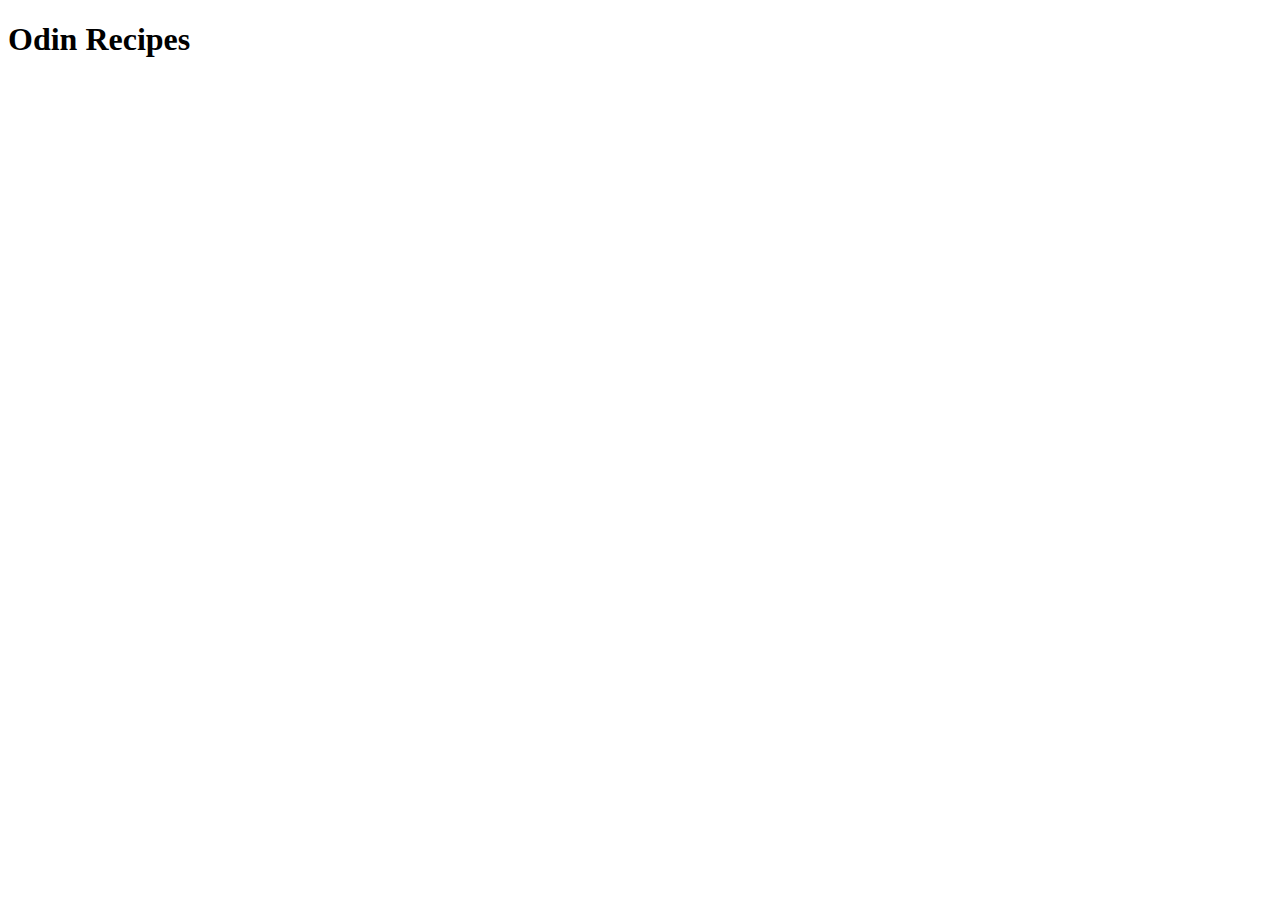
==== index.html @ b3a816f3 "Add index.html" ====
<!DOCTYPE html>
<html lang="en">
<head>
    <meta charset="UTF-8">
    <meta name="viewport" content="width=device-width, initial-scale=1.0">
    <title>Document</title>
</head>
<body>
    <h1>Odin Recipes</h1>
</body>
</html>
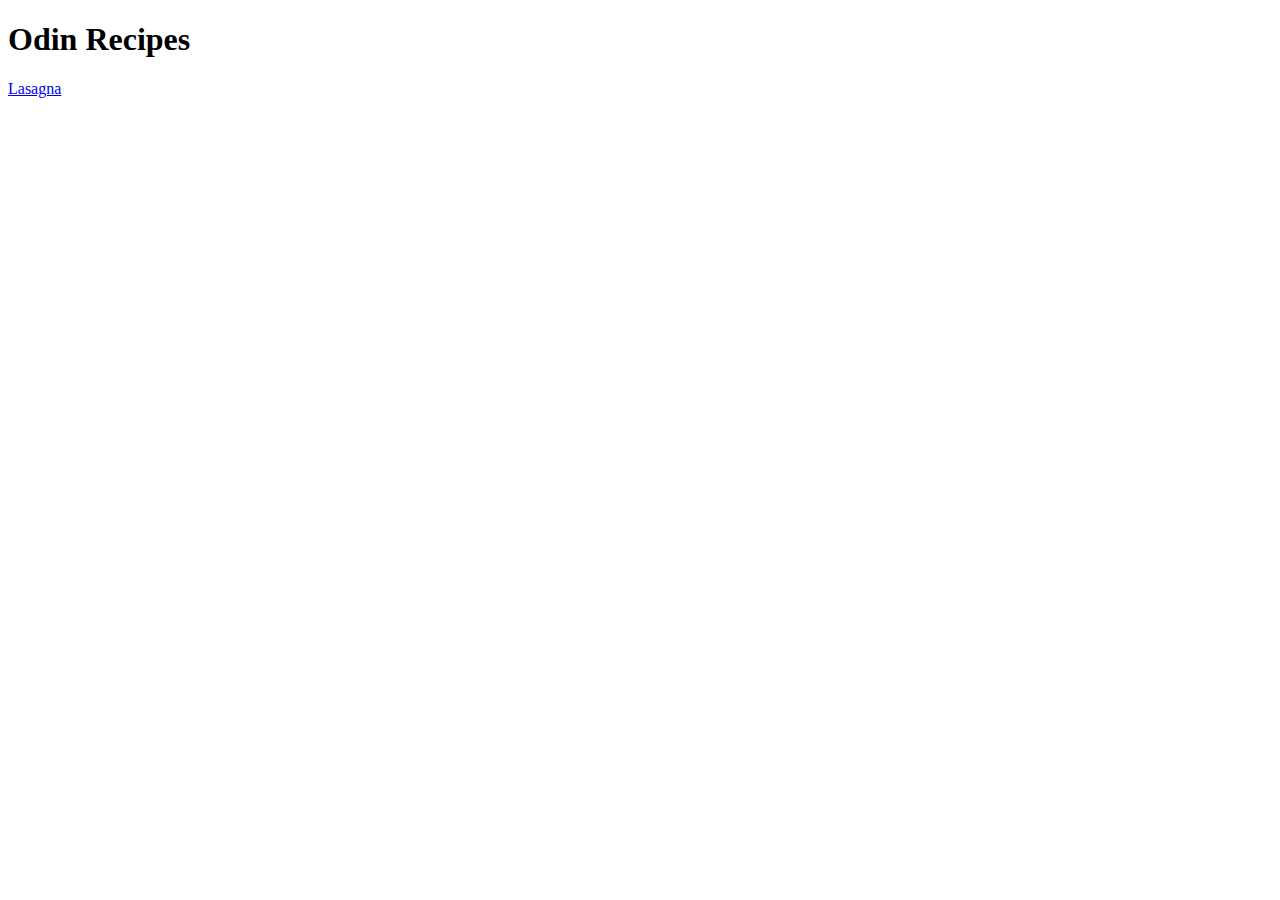
==== commit 15d54e28: "Add recipe link" ====
--- a/index.html
+++ b/index.html
@@ -7,5 +7,6 @@
 </head>
 <body>
     <h1>Odin Recipes</h1>
+    <a href="./recipes/lasagna.html">Lasagna</a>
 </body>
 </html>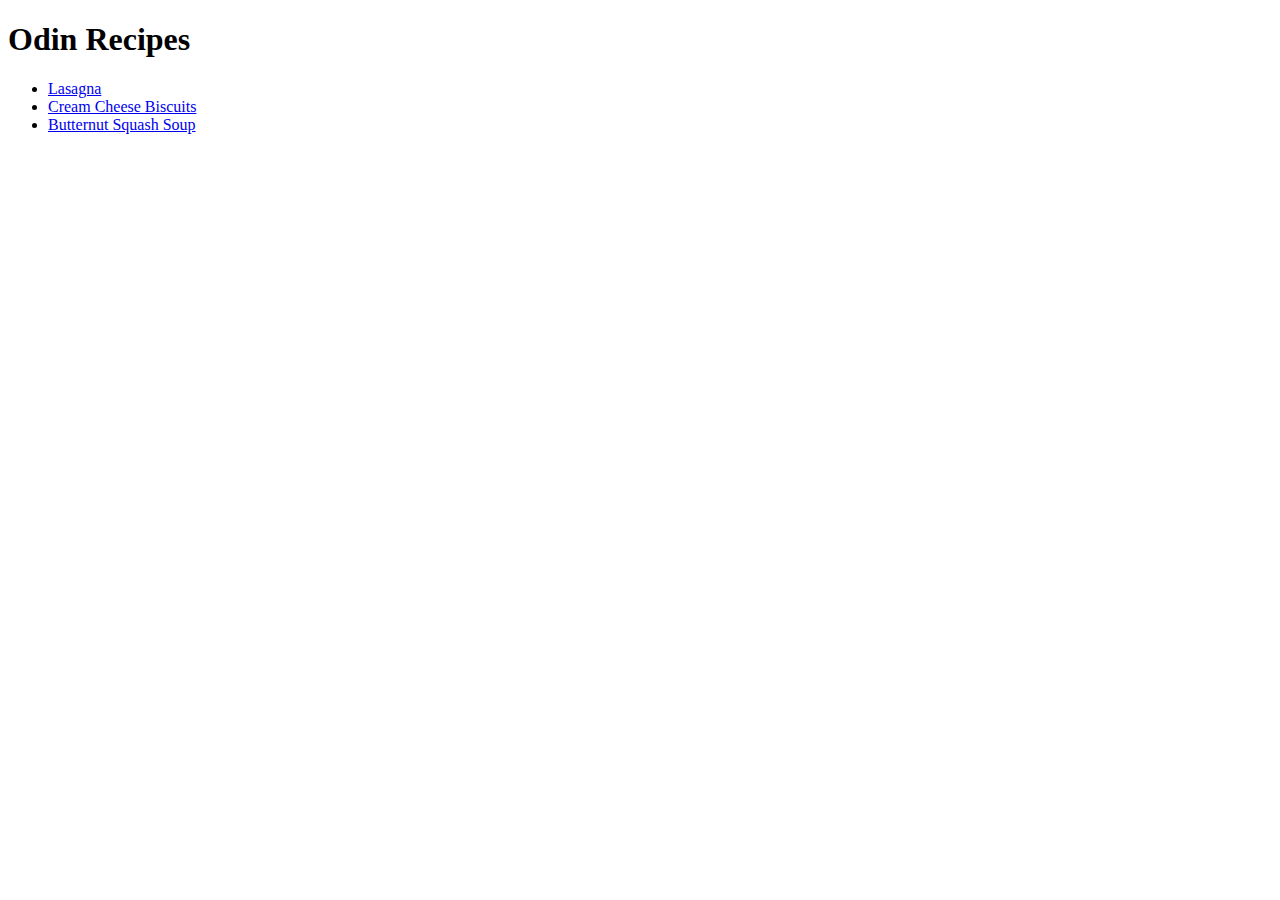
==== commit d4d6c6a7: "fix links for hame page" ====
--- a/index.html
+++ b/index.html
@@ -3,10 +3,15 @@
 <head>
     <meta charset="UTF-8">
     <meta name="viewport" content="width=device-width, initial-scale=1.0">
-    <title>Document</title>
+    <title>Odin Recipes</title>
 </head>
 <body>
     <h1>Odin Recipes</h1>
-    <a href="./recipes/lasagna.html">Lasagna</a>
+
+    <ul>
+        <li><a href="./recipes/lasagna.html" target="_blank" rel="noopener noreferrer">Lasagna</a></li>
+        <li><a href="./odin-recipe/recipes/cream-cheese-biscuits.html" target="_blank" rel="noopener noreferrer">Cream Cheese Biscuits</a></li>
+        <li><a href="./odin-recipe/recipes/butternut-squash-soup.html" target="_blank" rel="noopener noreferrer">Butternut Squash Soup</a></li>
+    </ul>
 </body>
 </html>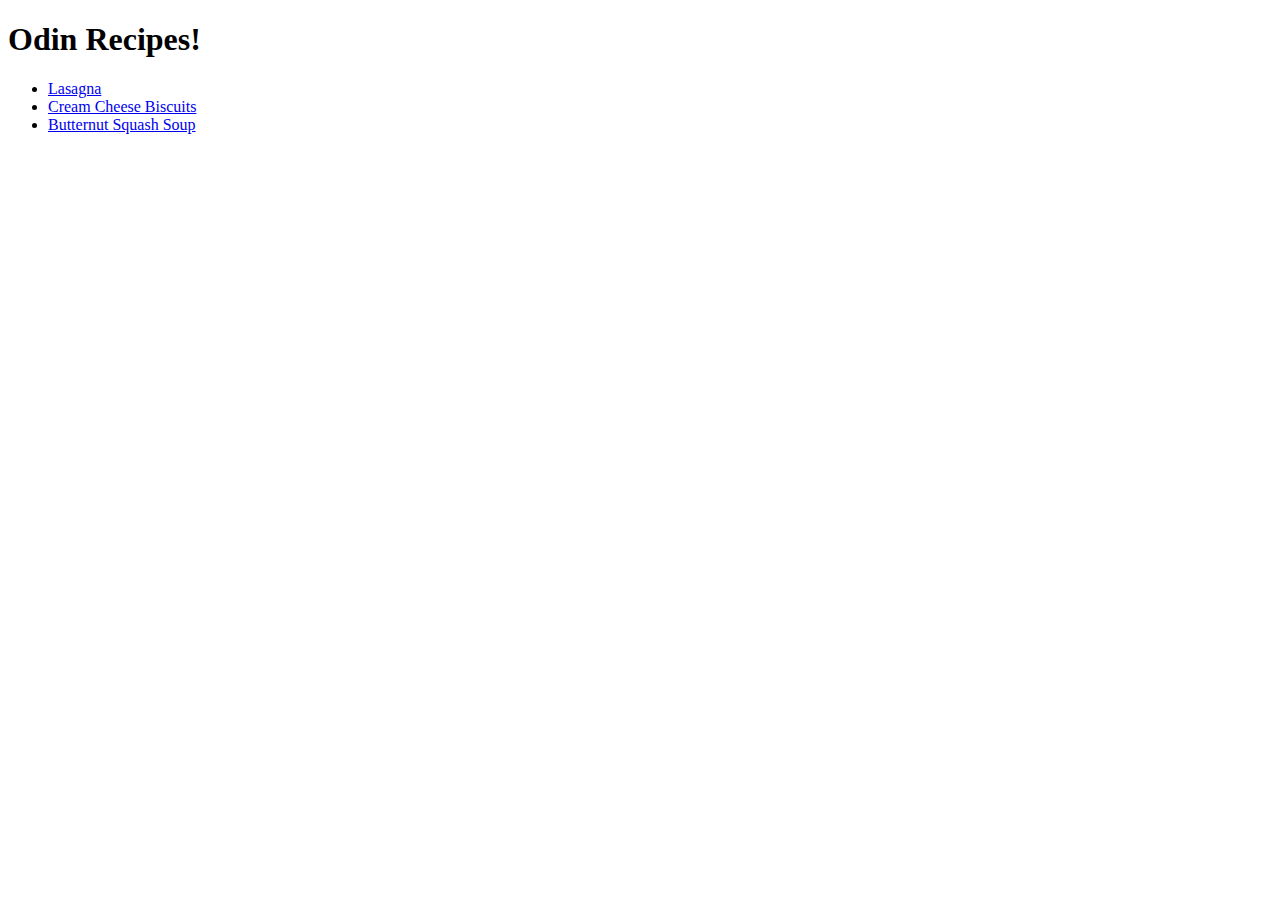
==== commit 52ae989e: "edit index.html" ====
--- a/index.html
+++ b/index.html
@@ -6,12 +6,12 @@
     <title>Odin Recipes</title>
 </head>
 <body>
-    <h1>Odin Recipes</h1>
+    <h1>Odin Recipes!</h1>
 
     <ul>
         <li><a href="./recipes/lasagna.html" target="_blank" rel="noopener noreferrer">Lasagna</a></li>
-        <li><a href="./odin-recipe/recipes/cream-cheese-biscuits.html" target="_blank" rel="noopener noreferrer">Cream Cheese Biscuits</a></li>
-        <li><a href="./odin-recipe/recipes/butternut-squash-soup.html" target="_blank" rel="noopener noreferrer">Butternut Squash Soup</a></li>
+        <li><a href="./recipes/cream-cheese-biscuits.html" target="_blank" rel="noopener noreferrer">Cream Cheese Biscuits</a></li>
+        <li><a href="./recipes/butternut-squash-soup.html" target="_blank" rel="noopener noreferrer">Butternut Squash Soup</a></li>
     </ul>
 </body>
 </html>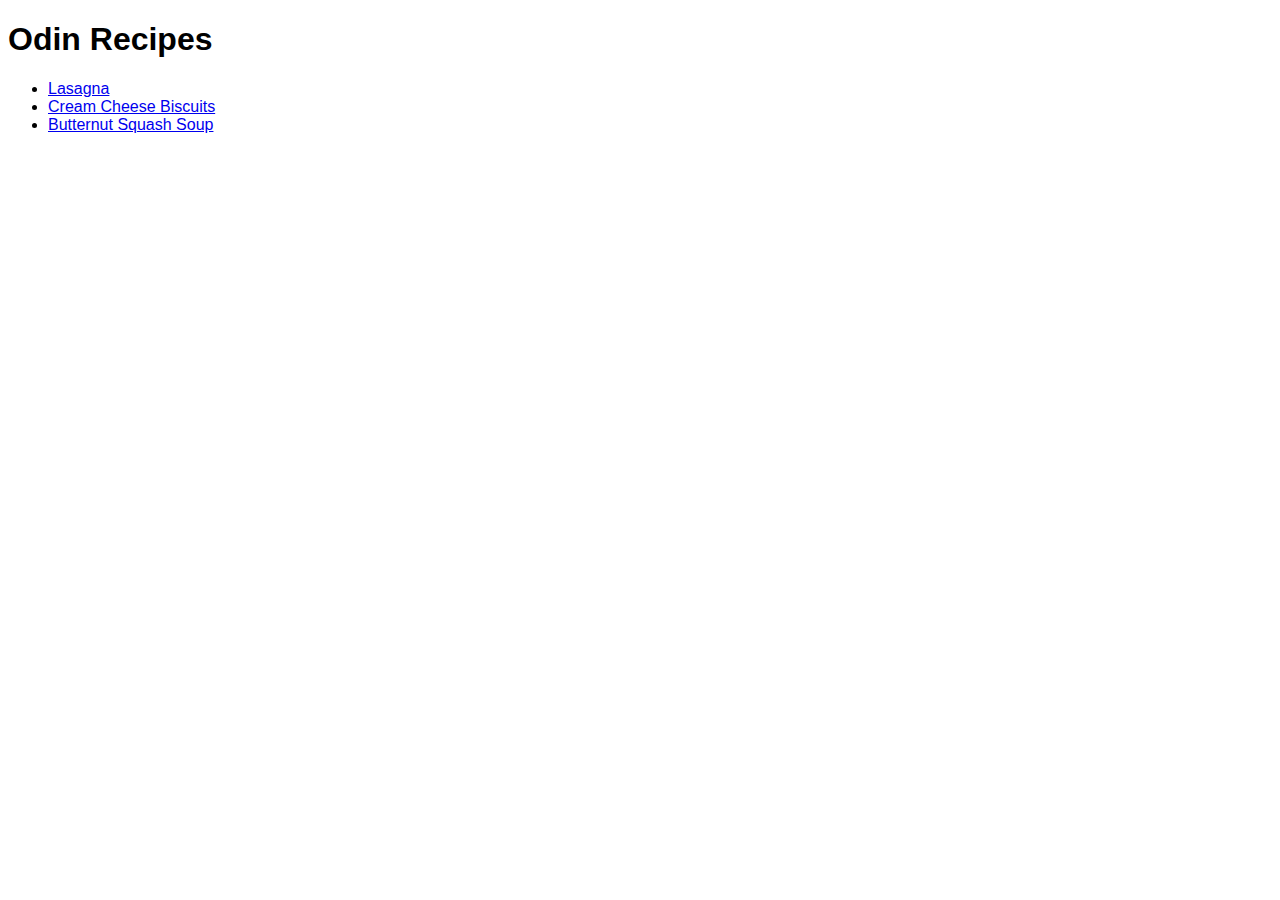
==== commit 29ec5151: "add style.css" ====
--- a/index.html
+++ b/index.html
@@ -3,10 +3,11 @@
 <head>
     <meta charset="UTF-8">
     <meta name="viewport" content="width=device-width, initial-scale=1.0">
+    <link rel="stylesheet" href="./style.css">
     <title>Odin Recipes</title>
 </head>
 <body>
-    <h1>Odin Recipes!</h1>
+    <h1>Odin Recipes</h1>
 
     <ul>
         <li><a href="./recipes/lasagna.html" target="_blank" rel="noopener noreferrer">Lasagna</a></li>
--- a/style.css
+++ b/style.css
@@ -0,0 +1,3 @@
+body {
+  font-family: Arial, Helvetica, sans-serif;
+}